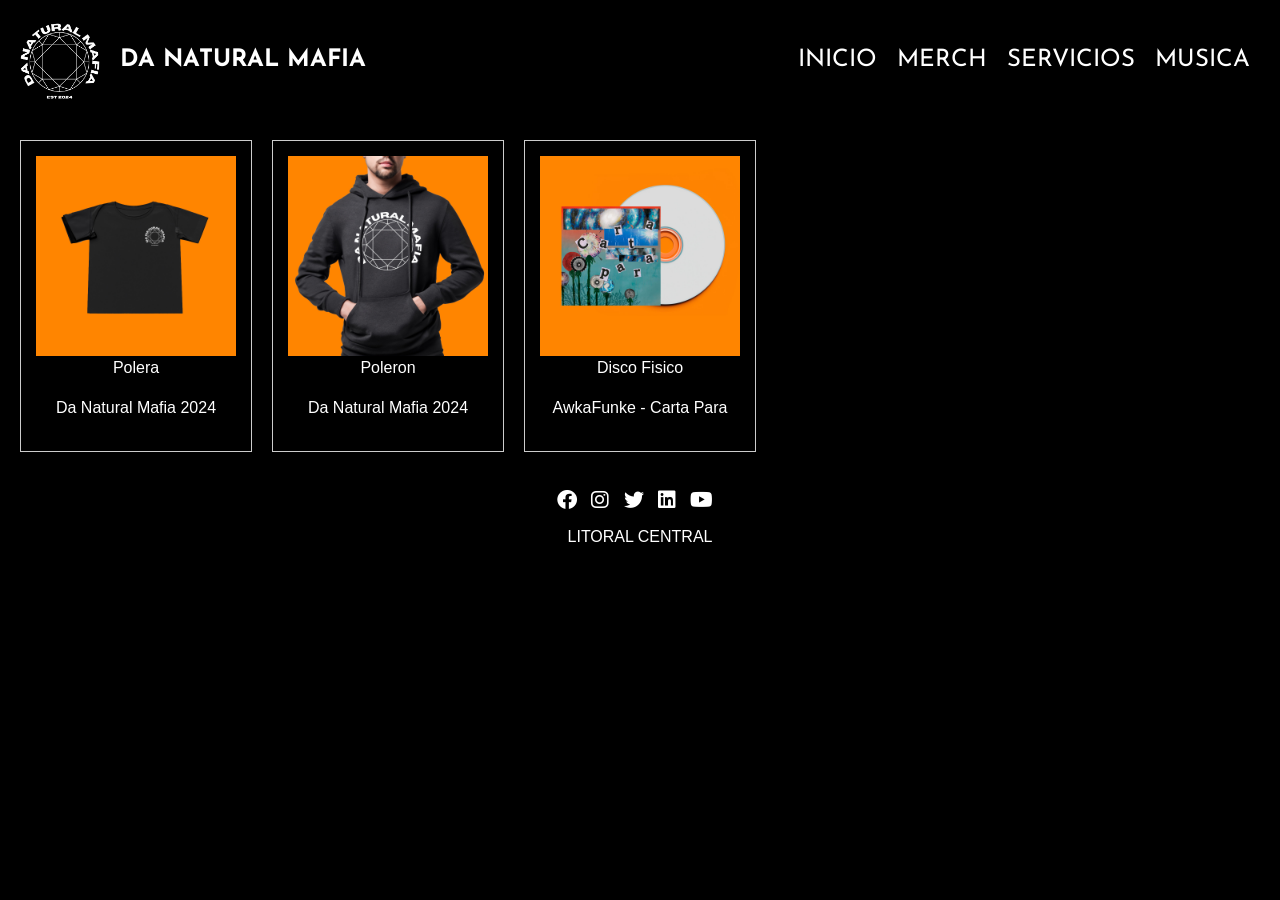
==== pages/merch.html @ f81b7108 "first commit" ====
<!DOCTYPE html>
<html lang="es">
<head>
    <meta charset="UTF-8">
    <meta name="viewport" content="width=device-width, initial-scale=1.0">
    <title>Nochance 3D - Arte Digital</title>
    <meta name="description" content="¡Bienvenido a Nochance 3D - Arte Digital! Somos un estudio de arte digital ubicado en Santiago de Chile. Explore nuestro portafolio y contáctenos para proyectos personalizados.">
    <meta name="keywords" content="Arte digital, Nochance 3D, Santiago de Chile, estudio de arte, diseño 3D, animación, videojuegos">
    <link rel="stylesheet" href="https://cdnjs.cloudflare.com/ajax/libs/animate.css/4.1.1/animate.min.css">
    <link rel="stylesheet" href="https://fonts.googleapis.com/css2?family=Josefin+Sans:wght@400;700&display=swap">
    <link rel="stylesheet" href="https://cdnjs.cloudflare.com/ajax/libs/font-awesome/6.0.0/css/all.min.css" integrity="sha512-..." crossorigin="anonymous" referrerpolicy="no-referrer" />
    <link rel="stylesheet" href="https://stackpath.bootstrapcdn.com/bootstrap/4.5.2/css/bootstrap.min.css"
    integrity="sha384-B4gt1jrGC7Jh4AgTPSdUtOBvfO8sh+Wy5q+V0dIcAjbsMFeA2Ot4U6MwGJ7fG2n"
    crossorigin="anonymous">
    <link rel="stylesheet" href="../css/style.css">
</head>
<body>

    <header>
        <div class="logo-container animate__animated animate__fadeInUp">
            <img src="../img/logov2.png" alt="Tu Logo" height="50">
            <a href="../index.html" class="title">DA NATURAL MAFIA</a>
        </div>
        <nav class="animate__animated animate__fadeInUp">
            <ul>
                <li><a href="../index.html">INICIO</a></li>
                <li><a href="./merch.html">MERCH</a></li>
                <li><a href="">SERVICIOS</a></li>
                <li><a href="">MUSICA</a></li>
            </ul>
        </nav>
    </header>
    
    <div class="grid-container">
        <!-- Ejemplo de imágenes de productos -->
        <div class="grid-item">
            <img src="../img/categoria1.jpg" alt="Producto 1">
            <p>Polera</p>
            <p>Da Natural Mafia 2024</p>
        </div>
        <div class="grid-item">
            <img src="../img/categoria2.jpg" alt="Producto 2">
            <p>Poleron</p>
            <p>Da Natural Mafia 2024</p>
        </div>
        <div class="grid-item">
            <img src="../img/categoria3.jpg" alt="Producto 3">
            <p>Disco Fisico</p>
            <p>AwkaFunke - Carta Para</p>
        </div>
        <!-- Agrega más elementos grid-item según sea necesario para más productos -->
    </div>


    <footer>
        <div class="social-icons">
            <a href="https://www.facebook.com" target="_blank"><i class="fab fa-facebook"></i></a>
            <a href="https://www.instagram.com" target="_blank"><i class="fab fa-instagram"></i></a>
            <a href="https://twitter.com" target="_blank"><i class="fab fa-twitter"></i></a>
            <a href="https://www.linkedin.com" target="_blank"><i class="fab fa-linkedin"></i></a>
            <a href="https://www.youtube.com" target="_blank"><i class="fab fa-youtube"></i></a>
        </div>
        
        <div class="footer-info">
            <p class="location">LITORAL CENTRAL</p>
        </div>
    </footer>

     <!-- Agrega las siguientes líneas para cargar los scripts de Bootstrap desde el CDN -->
     <script src="https://code.jquery.com/jquery-3.5.1.slim.min.js"
     integrity="sha384-DfXdz2htPH0lsSSs5nCTpuj/zy4C+OGpamoFVy38MVBnE+IbbVYUew+OrCXaRkfj"
     crossorigin="anonymous"></script>
    <script src="https://cdn.jsdelivr.net/npm/@popperjs/core@2.11.6/dist/umd/popper.min.js"
     integrity="sha384-bBqkv9HA8TDCka+eACbRrBma9jVl5u2KAQI9y0SsFw==
     crossorigin="anonymous"></script>
    <script src="https://stackpath.bootstrapcdn.com/bootstrap/4.5.2/js/bootstrap.min.js"
     integrity="sha384-B4gt1jrGC7Jh4AgTPSdUtOBvfO8sh+Wy5q+V0dIcAjbsMFeA2Ot4U6MwGJ7fG2n"
     crossorigin="anonymous"></script>

</body>
</html>
---- css/style.css ----
@charset "UTF-8";
/* Variables */
/* Mixin para estilos de texto */
/* Mixin para estilos de botón */
/* Mixin para estilos de caja de información */
/* Reutilizando estilos con @extend */
.base-box, .info-box img {
  border: 1px solid #ccc;
  padding: 15px;
  text-align: center;
}

/* Reset de estilos para mayor consistencia en diferentes navegadores */
* {
  margin: 0;
  padding: 0;
  box-sizing: border-box;
}

/* Estilos generales del cuerpo de la página */
body {
  font-family: "Arial", sans-serif;
  background-color: #000000;
  color: #ffffff;
}

/* Estilos del encabezado (header) */
header {
  font-family: "Josefin Sans", sans-serif;
  background-color: #000000;
  color: #ffffff;
  padding: 10px;
  display: flex;
  align-items: center;
  justify-content: space-between;
}
header .logo-container {
  display: flex;
  align-items: center;
}
header .logo-container img {
  margin-right: 10px;
  height: 100px;
}
header .title {
  font-family: "Josefin Sans", sans-serif;
  color: #ffffff;
  font-size: 24px;
  font-weight: bold;
  text-decoration: none;
}
header img {
  height: 100px;
}

nav {
  display: inline-block;
}
nav ul {
  list-style-type: none;
  padding: 0;
  margin: 0;
  display: flex;
}
nav li {
  margin-right: 20px;
}
nav a {
  color: #ffffff;
  font-size: x-large;
  font-weight: normal;
  text-decoration: none;
}
nav a:hover {
  background-color: #ddd;
  color: #333;
}

/* Estilos de la barra de navegación (navbar) */
.navbar {
  margin-bottom: 20px;
}

.responsive-iframe {
  width: 100%;
  aspect-ratio: 16/9; /* 16:9 aspect ratio for widescreen videos */
}

/* Estilos de la cuadrícula de categorías */
.categories-container {
  display: grid;
  grid-template-columns: repeat(auto-fit, minmax(200px, 1fr));
  gap: 40px;
  margin: 50px;
}

.categories-container p {
  color: #ffffff;
  font-size: x-small;
  font-weight: normal;
}

/* Estilos de cada categoría */
.category {
  font-family: "Josefin Sans", sans-serif;
  background-color: #000000;
  padding: 20px;
  border: 1px solid #dee2e6;
  border-radius: 8px;
  text-align: center;
}
.category img {
  max-width: 80%;
  height: auto;
  margin-bottom: 10px;
}
.category p {
  margin: 0;
  font-weight: bold;
}

/* Estilos de la cuadrícula de productos */
.grid-container {
  display: grid;
  grid-template-columns: repeat(auto-fill, minmax(200px, 1fr));
  grid-gap: 20px;
  padding: 20px;
}

.grid-item {
  border: 1px solid #ccc;
  padding: 15px;
  text-align: center;
}

.grid-item img {
  max-width: 100%;
  height: auto;
}
.video-container {
  position: relative;
  width: 100%;
  padding-top: 56.25%; /* Esto establece el contenedor con una proporción 16:9 (dividir 9 por 16 y multiplicar por 100) */
  overflow: hidden; /* Evita que el video se desborde del contenedor */
}

.video-container video {
  position: absolute;
  top: 0;
  left: 0;
  width: 100%;
  height: 100%; /* Esto hace que el video cubra todo el contenedor */
}
/* Estilos del pie de página (footer) */
footer {
  text-align: center;
  background-color: #000000;
  color: #ffffff;
  padding: 3px 0;
  width: 100%; /* Asegurar que ocupe todo el ancho de la pantalla */
}

/* Estilos de la información en el pie de página */
.footer-info {
  margin-top: 10px;
}

.location,
.language {
  margin-bottom: 5px;
}

.social-icons {
  margin-top: 10px;
}

.social-icons a {
  color: #ffffff;
  margin-right: 10px;
  font-size: 20px;
}

/* Estilos de la información de contacto */
.contact-info {
  text-align: center;
}
.contact-info h2 {
  color: #ffffff;
  font-size: 2em;
  font-weight: normal;
  margin-bottom: 20px;
}
.contact-info p {
  font-size: 1.2em;
  margin-bottom: 10px;
  color: #ffffff;
}

/* Estilos del formulario de agendamiento */
.contact-form {
  text-align: center;
}
.contact-form h2 {
  color: #ffffff;
  font-size: 2em;
  font-weight: normal;
  margin-bottom: 20px;
}
.contact-form form {
  max-width: 400px;
  margin: 0 auto;
}
.contact-form label {
  display: block;
  font-size: 1.2em;
  margin-bottom: 8px;
  color: #ffffff;
}

main {
  display: flex;
  flex-direction: row; /* Cambia la dirección de los elementos a horizontal */
  align-items: center; /* Centra verticalmente */
  justify-content: center; /* Centra horizontalmente */
  text-align: center; /* Centra el texto dentro del contenedor */
}

h1 {
  margin-top: 20px; /* Espacio superior para separarlo del contenido anterior */
  margin-bottom: 10px; /* Espacio inferior para separarlo del contenido siguiente */
  align-items: center; /* Centra horizontalmente */
  text-align: center; /* Centra el texto dentro del contenedor */
  font-size: large;
}

.info-box {
  margin-bottom: 8px;
  width: max-content; /* Establece el ancho del contenedor al ancho máximo posible */
  height: max-content; /* Establece la altura del contenedor a la altura máxima posible */
}

.info-box img {
  max-width: 55%; /* Asegura que la imagen no sobrepase el ancho del contenedor */
  /* Extendiendo estilos */
  margin-bottom: 20px; /* Añade un margen inferior entre la imagen y el texto */
}

.info-box p {
  max-width: 100%; /* Establece el ancho máximo del texto al ancho máximo del contenedor */
  font-size: 16px; /* Ajusta el tamaño de fuente según sea necesario */
}

.additional-info {
  align-items: center; /* Centra los elementos horizontalmente */
  text-align: center; /* Centra el texto dentro del contenedor */
  max-width: 40%; /* Establece el ancho máximo del texto al ancho máximo del contenedor */
  margin-right: 200px;
  font-size: large;
}

.studio-section {
  display: flex;
  flex-direction: column; /* Establece la dirección de los elementos como columna */
  align-items: center; /* Centra los elementos horizontalmente */
  text-align: center; /* Centra el texto dentro del contenedor */
}

.studio-description h2 {
  margin-bottom: 30px; /* Agrega un margen en la parte inferior del título */
}

.studio-description {
  border: 1px solid #ccc;
  padding: 15px;
  text-align: center;
  /* Reutilizando estilos */
  background-color: #1a1a1a; /* Cambia el color de fondo */
  border: 2px solid #8a0000; /* Añade un borde resaltado */
}

.studio-image {
  margin-bottom: 30px; /* Iguala el margen inferior con el margen del texto */
  display: flex;
  justify-content: center;
  align-items: center;
}
.studio-image img {
  max-width: 63%; /* Establece el ancho máximo de la imagen al 100% del contenedor padre */
  height: auto; /* Esto asegura que la altura se ajuste automáticamente para mantener la relación de aspecto */
  border: 2px solid #8a0000; /* Añade un borde resaltado */
}

input,
textarea {
  width: 100%;
  padding: 10px;
  margin-bottom: 15px;
  border: 1px solid #ddd;
  border-radius: 5px;
}

button {
  background-color: #343a40;
  color: #ffffff;
  padding: 10px 20px;
  border: none;
  border-radius: 5px;
  cursor: pointer;
  margin-bottom: 20px;
}
button:hover {
  background-color: #1d2124;
}

@media only screen and (min-width: 1170px) {
  .logo-container .title {
    display: inline; /* Asegura que el título esté visible en tamaños mayores a 1160px */
  }
}
/* Estilos para tamaños de pantalla menores o iguales a 1160px */
@media only screen and (max-width: 1170px) {
  .logo-container .title {
    display: none; /* Oculta el título en tamaños de pantalla de 1160px o menores */
  }
}
/* Estilos responsivos */
@media (max-width: 768px) {
  .logo-container .title {
    display: none; /* Oculta el título en tamaños de pantalla móvil */
  }
  .info-box img {
    max-width: 100%; /* Asegura que la imagen se ajuste al ancho del contenedor */
    height: auto; /* Ajusta la altura automáticamente para mantener la proporción */
    margin-bottom: 20px; /* Añade un margen inferior */
    max-height: 200px; /* Establece la altura máxima de la imagen en dispositivos móviles */
  }
  .info-box {
    text-align: center; /* Centra el contenido horizontalmente */
  }
  .info-box p {
    font-size: 11px;
    text-align: center; /* Centra el texto horizontalmente */
  }
  main {
    flex-direction: column; /* Cambia la dirección del flexbox a columna */
    align-items: center; /* Centra los elementos */
  }
  .additional-info {
    margin-top: 20px;
    margin-bottom: 40px;
    text-align: center; /* Centra el texto dentro del contenedor */
    font-size: small;
    max-width: 80%; /* Define un ancho máximo para el contenedor */
    margin: 0 auto; /* Centra el contenedor horizontalmente */
    border: 1px solid #ccc;
    padding: 15px;
    text-align: center;
    /* Reutilizando estilos */
  }
  .h1 {
    margin-bottom: 150px;
  }
  .studio-image {
    width: 430px;
  }
  .studio-description {
    font-size: small;
  }
  .studio-section {
    grid-template-columns: repeat(auto-fit, minmax(150px, 1fr)); /* Ajusta el tamaño de las columnas según el ancho disponible */
    margin: 80px; /* Añade un poco de espacio entre las categorías */
  }
  #contacto {
    display: block;
    padding: 20px; /* Ajusta el relleno según sea necesario */
  }
  .contact-info,
  .contact-form {
    width: 100%;
    margin-bottom: 20px; /* Agrega un margen inferior entre las dos secciones */
  }
  .title {
    font-size: 18px;
  }
  /* Oculta la lista de navegación principal en dispositivos móviles */
  nav ul {
    flex-direction: column; /* Cambia la dirección del flexbox a columna */
    align-items: center; /* Centra los elementos */
    width: 100%; /* Establece el ancho al 100% */
    padding: 3px 0; /* Añade un poco de espacio entre los elementos */
  }
  nav li {
    margin: 1px 0; /* Añade un poco de espacio entre los elementos */
  }
  /* Ajustes para el tamaño del texto del menú */
  nav a {
    font-size: 16px; /* Cambia el tamaño del texto según sea necesario */
  }
  /* Ajustes para las categorías */
  .categories-container {
    grid-template-columns: repeat(auto-fit, minmax(150px, 1fr)); /* Ajusta el tamaño de las columnas según el ancho disponible */
    margin: 20px; /* Añade un poco de espacio entre las categorías */
  }
  /* Ajustes para el tamaño del texto dentro de las categorías */
  .category p {
    font-size: 14px; /* Cambia el tamaño del texto según sea necesario */
  }
  header .navbar {
    display: block;
    background-color: #000000;
  }
  header a {
    display: block;
    color: #ffffff;
    padding: 10px;
    text-align: center;
  }
  header a:hover {
    background-color: #ddd;
    color: #333;
  }
  header nav a {
    font-size: 14px;
  }
  footer {
    padding: 10px 0;
  }
  .social-icons a {
    font-size: 30px;
  }
  .location,
  .language {
    margin-bottom: 10px;
  }
}

/*# sourceMappingURL=style.css.map */
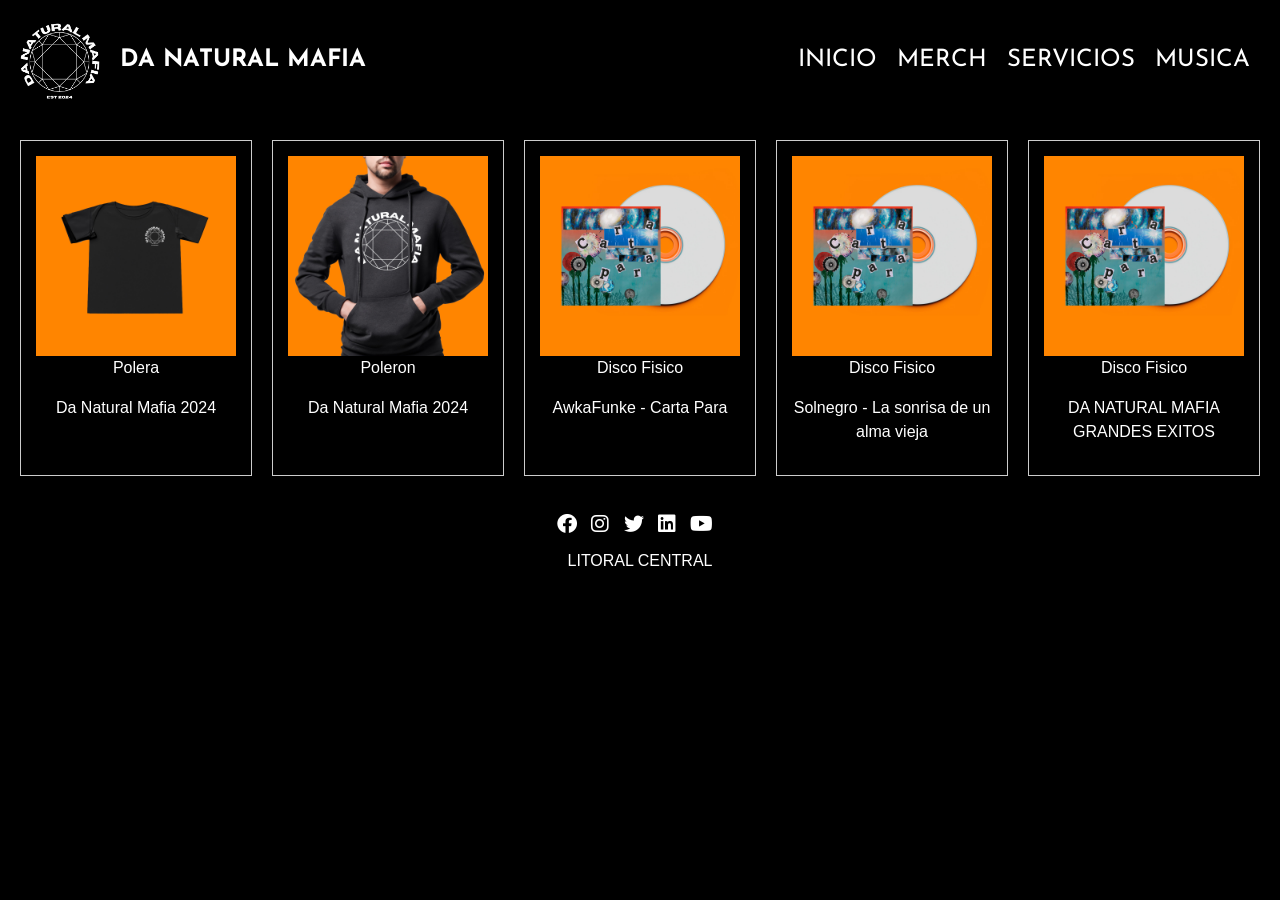
==== commit 99a2a76d: "Update 17:45" ====
--- a/pages/merch.html
+++ b/pages/merch.html
@@ -25,8 +25,8 @@
             <ul>
                 <li><a href="../index.html">INICIO</a></li>
                 <li><a href="./merch.html">MERCH</a></li>
-                <li><a href="">SERVICIOS</a></li>
-                <li><a href="">MUSICA</a></li>
+                <li><a href="./servicios.html">SERVICIOS</a></li>
+                <li><a href="./musica.html">MUSICA</a></li>
             </ul>
         </nav>
     </header>
@@ -48,6 +48,17 @@
             <p>Disco Fisico</p>
             <p>AwkaFunke - Carta Para</p>
         </div>
+        <div class="grid-item">
+            <img src="../img/categoria3.jpg" alt="Producto 4">
+            <p>Disco Fisico</p>
+            <p>Solnegro - La sonrisa de un alma vieja</p>
+        </div>
+        <div class="grid-item">
+            <img src="../img/categoria3.jpg" alt="Producto 4">
+            <p>Disco Fisico</p>
+            <p>DA NATURAL MAFIA GRANDES EXITOS</p>
+        </div>
+        
         <!-- Agrega más elementos grid-item según sea necesario para más productos -->
     </div>
 
--- a/css/style.css
+++ b/css/style.css
@@ -118,7 +118,16 @@
   margin: 0;
   font-weight: bold;
 }
-
+.video-container {
+  position: relative;
+  padding-top: 100%; /* Esto establece el contenedor con una proporción 16:9 (dividir 9 por 16 y multiplicar por 100) */
+  overflow: hidden; /* Evita que el video se desborde del contenedor */
+}
+.video-container video {
+  position: absolute;
+  top: 0;
+  left: 400px;
+}
 /* Estilos de la cuadrícula de productos */
 .grid-container {
   display: grid;
@@ -137,20 +146,7 @@
   max-width: 100%;
   height: auto;
 }
-.video-container {
-  position: relative;
-  width: 100%;
-  padding-top: 56.25%; /* Esto establece el contenedor con una proporción 16:9 (dividir 9 por 16 y multiplicar por 100) */
-  overflow: hidden; /* Evita que el video se desborde del contenedor */
-}
-
-.video-container video {
-  position: absolute;
-  top: 0;
-  left: 0;
-  width: 100%;
-  height: 100%; /* Esto hace que el video cubra todo el contenedor */
-}
+
 /* Estilos del pie de página (footer) */
 footer {
   text-align: center;
@@ -357,6 +353,18 @@
     text-align: center;
     /* Reutilizando estilos */
   }
+  .video-container {
+    position: relative;
+    width: 430px;
+    height: 700px;
+    padding-top: 100%; /* Esto establece el contenedor con una proporción 16:9 (dividir 9 por 16 y multiplicar por 100) */
+    overflow: hidden; /* Evita que el video se desborde del contenedor */
+  }
+  .video-container video {
+    position: absolute;
+    top: 0;
+    left: 0;
+  }
   .h1 {
     margin-bottom: 150px;
   }
